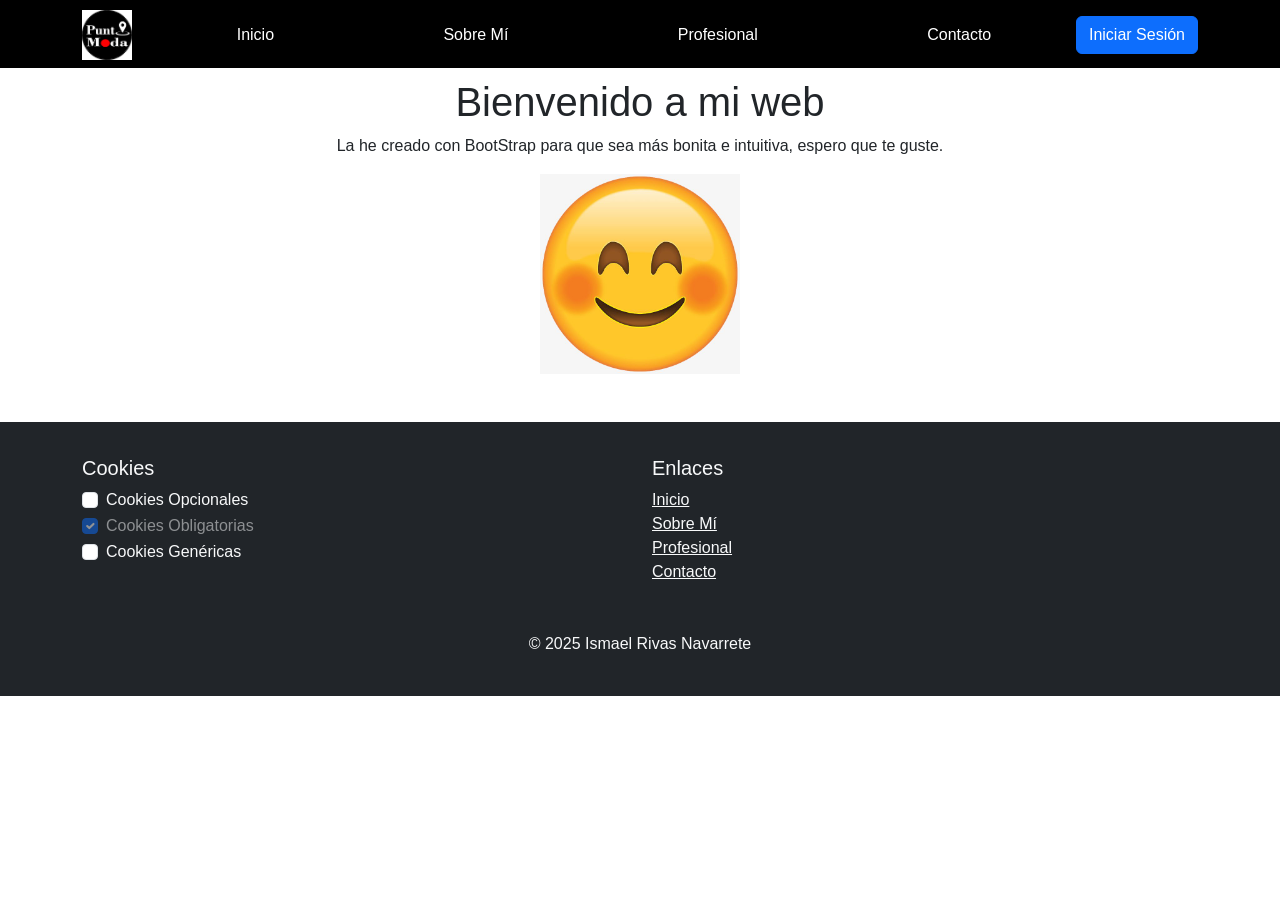
==== www/index.html @ 85d3795c "Prueba 1" ====
<!DOCTYPE html>
<html lang="es">
<head>
    <meta charset="UTF-8">
    <meta name="viewport" content="width=device-width, initial-scale=1.0">
    <title>Mi Web Personal</title>
    <link rel="stylesheet" href="https://cdn.jsdelivr.net/npm/bootstrap@5.3.0/dist/css/bootstrap.min.css">
    <link rel="stylesheet" href="css/styles.css">
</head>
<body>
    <nav class="navbar navbar-expand-lg navbar-dark">
        <div class="container">
            <img src="imagenes/logo.png" class="navbar-logo" alt="logo">
            <button class="navbar-toggler" type="button" data-bs-toggle="collapse" data-bs-target="#barraNavegacion">
                <span class="navbar-toggler-icon"></span>
            </button>
            <div class="collapse navbar-collapse" id="barraNavegacion">
                <ul class="navbar-nav">
                    <li class="nav-item"><a class="nav-link" href="index.html">Inicio</a></li>
                    <li class="nav-item"><a class="nav-link" href="sobreti.html">Sobre Mí</a></li>
                    <li class="nav-item"><a class="nav-link" href="profesional.html">Profesional</a></li>
                    <li class="nav-item"><a class="nav-link" href="contacto.html">Contacto</a></li>
                </ul>
            </div>
            <div class="ms-auto"> <!-- ms-auto alinea el botón a la derecha -->
                <a href="php/login.php">
                    <button type="button" class="btn btn-primary">Iniciar Sesión</button>
                </a>
            </div>
        </div>
    </nav>
    <div class="container text-center">
        <h1>Bienvenido a mi web</h1>
        <p>La he creado con BootStrap para que sea más bonita e intuitiva, espero que te guste.</p>
        <img src="imagenes/emoticono.jpg" width="200" height="200" class="img-fluid" alt="Emoticono">
    </div>

    <footer class="bg-dark text-light py-4 mt-5">
        <div class="container">
            <div class="row">
                <div class="col-md-6 mb-3">
                    <h5>Cookies</h5>
                    <ul class="list-unstyled">
                        <li>
                            <div class="form-check">
                                <input class="form-check-input" type="checkbox" id="cookiesOpcionales">
                                <label class="form-check-label" for="cookiesOpcionales">
                                    Cookies Opcionales
                                </label>
                            </div>
                        </li>
                        <li>
                            <div class="form-check">
                                <input class="form-check-input" type="checkbox" id="cookiesObligatorias" disabled checked>
                                <label class="form-check-label" for="cookiesObligatorias">
                                    Cookies Obligatorias
                                </label>
                            </div>
                        </li>
                        <li>
                            <div class="form-check">
                                <input class="form-check-input" type="checkbox" id="cookiesGenericas">
                                <label class="form-check-label" for="cookiesGenericas">
                                    Cookies Genéricas
                                </label>
                            </div>
                        </li>
                    </ul>
                </div>
                <div class="col-md-6 mb-3">
                    <h5>Enlaces</h5>
                    <ul class="list-unstyled">
                        <li><a href="index.html" class="text-light">Inicio</a></li>
                        <li><a href="sobreti.html" class="text-light">Sobre Mí</a></li>
                        <li><a href="profesional.html" class="text-light">Profesional</a></li>
                        <li><a href="contacto.html" class="text-light">Contacto</a></li>
                    </ul>
                </div>
            </div>
            <div class="text-center mt-3">
                <p>&copy; 2025 Ismael Rivas Navarrete</p>
            </div>
        </div>
    </footer>
    <script src="https://cdn.jsdelivr.net/npm/bootstrap@5.3.0/dist/js/bootstrap.bundle.min.js"></script>
</body>
</html>
---- www/css/styles.css ----
body {
    font-family: Arial, sans-serif;
}

.navbar {
    background-color: black;
    margin-top: 0; /* Elimina cualquier margen superior */
    padding-top: 0; /* Elimina el relleno superior */
}

.navbar-logo {
    max-height: 50px; /* Ajusta el alto máximo según el tamaño de la barra de navegación */
    width: auto; /* Mantiene las proporciones del logo */
    margin-right: 20px; /* Espaciado entre el logo y el resto de la barra */
}

.navbar-dark .navbar-nav .nav-link {
    color: white;
    margin: 0 15px; 
}

.navbar-nav {
    width: 100%;
    display: flex;
    justify-content: space-around; 
}

.container {
    margin-top: 10px;
}

.form-control {
    background-color: lightblue;
}
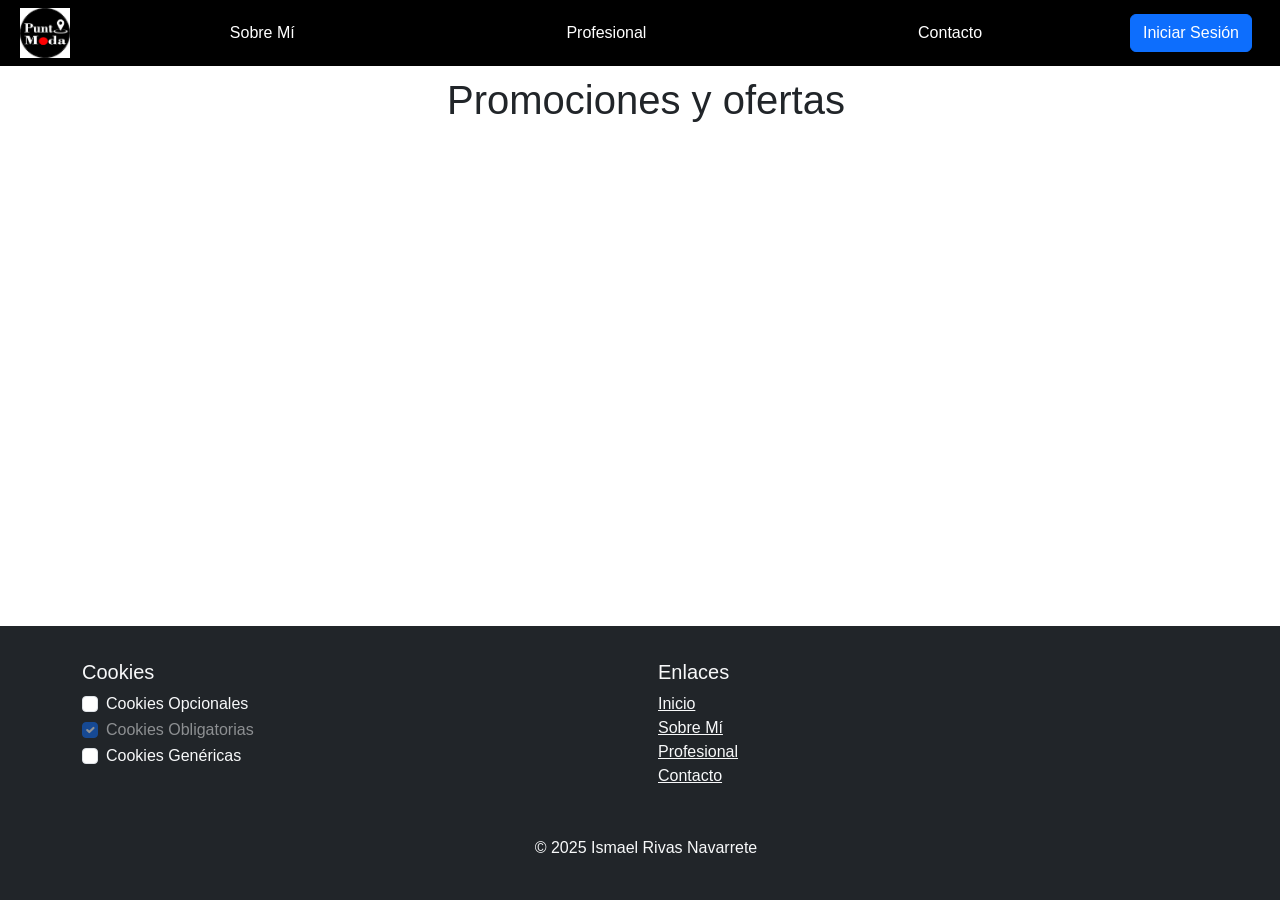
==== commit 650764c5: "he ajustado los estilos para que queden mejor visualmente" ====
--- a/www/index.html
+++ b/www/index.html
@@ -9,31 +9,33 @@
 </head>
 <body>
     <nav class="navbar navbar-expand-lg navbar-dark">
-        <div class="container">
-            <img src="imagenes/logo.png" class="navbar-logo" alt="logo">
-            <button class="navbar-toggler" type="button" data-bs-toggle="collapse" data-bs-target="#barraNavegacion">
-                <span class="navbar-toggler-icon"></span>
-            </button>
+        <div class="container-fluid d-flex align-items-center">
+
+            <a><img src="imagenes/logo.png" class="navbar-logo ms-2 mt-2" alt="logo"></a>
+            
             <div class="collapse navbar-collapse" id="barraNavegacion">
-                <ul class="navbar-nav">
-                    <li class="nav-item"><a class="nav-link" href="index.html">Inicio</a></li>
-                    <li class="nav-item"><a class="nav-link" href="sobreti.html">Sobre Mí</a></li>
-                    <li class="nav-item"><a class="nav-link" href="profesional.html">Profesional</a></li>
-                    <li class="nav-item"><a class="nav-link" href="contacto.html">Contacto</a></li>
+                <ul class="navbar-nav ms-auto">
+                    <li class="nav-item ms-2 mt-2"><a class="nav-link" href="sobreti.html">Sobre Mí</a></li>
+                    <li class="nav-item ms-2 mt-2"><a class="nav-link" href="profesional.html">Profesional</a></li>
+                    <li class="nav-item ms-2 mt-2"><a class="nav-link" href="contacto.html">Contacto</a></li>
                 </ul>
             </div>
-            <div class="ms-auto"> <!-- ms-auto alinea el botón a la derecha -->
+    
+            <div class="ms-3 me-3 mt-2">
                 <a href="php/login.php">
                     <button type="button" class="btn btn-primary">Iniciar Sesión</button>
                 </a>
             </div>
+
+            <button class="navbar-toggler ms-auto me-2" type="button" data-bs-toggle="collapse" data-bs-target="#barraNavegacion">
+                <span class="navbar-toggler-icon"></span>
+            </button>
         </div>
-    </nav>
-    <div class="container text-center">
-        <h1>Bienvenido a mi web</h1>
-        <p>La he creado con BootStrap para que sea más bonita e intuitiva, espero que te guste.</p>
-        <img src="imagenes/emoticono.jpg" width="200" height="200" class="img-fluid" alt="Emoticono">
-    </div>
+    </nav>    
+    <main class="container text-center">
+        <h1>Promociones y ofertas</h1>
+        
+    </main>
 
     <footer class="bg-dark text-light py-4 mt-5">
         <div class="container">
--- a/www/css/styles.css
+++ b/www/css/styles.css
@@ -1,7 +1,14 @@
+html, body {
+    height: 100%;
+    margin: 0;
+    padding: 0;
+}
+
 body {
+    display: flex;
+    flex-direction: column;
     font-family: Arial, sans-serif;
 }
-
 .navbar {
     background-color: black;
     margin-top: 0; /* Elimina cualquier margen superior */
@@ -25,8 +32,13 @@
     justify-content: space-around; 
 }
 
+main {
+    flex: 1;
+}
+
 .container {
     margin-top: 10px;
+    padding-right: 0 !important;
 }
 
 .form-control {
